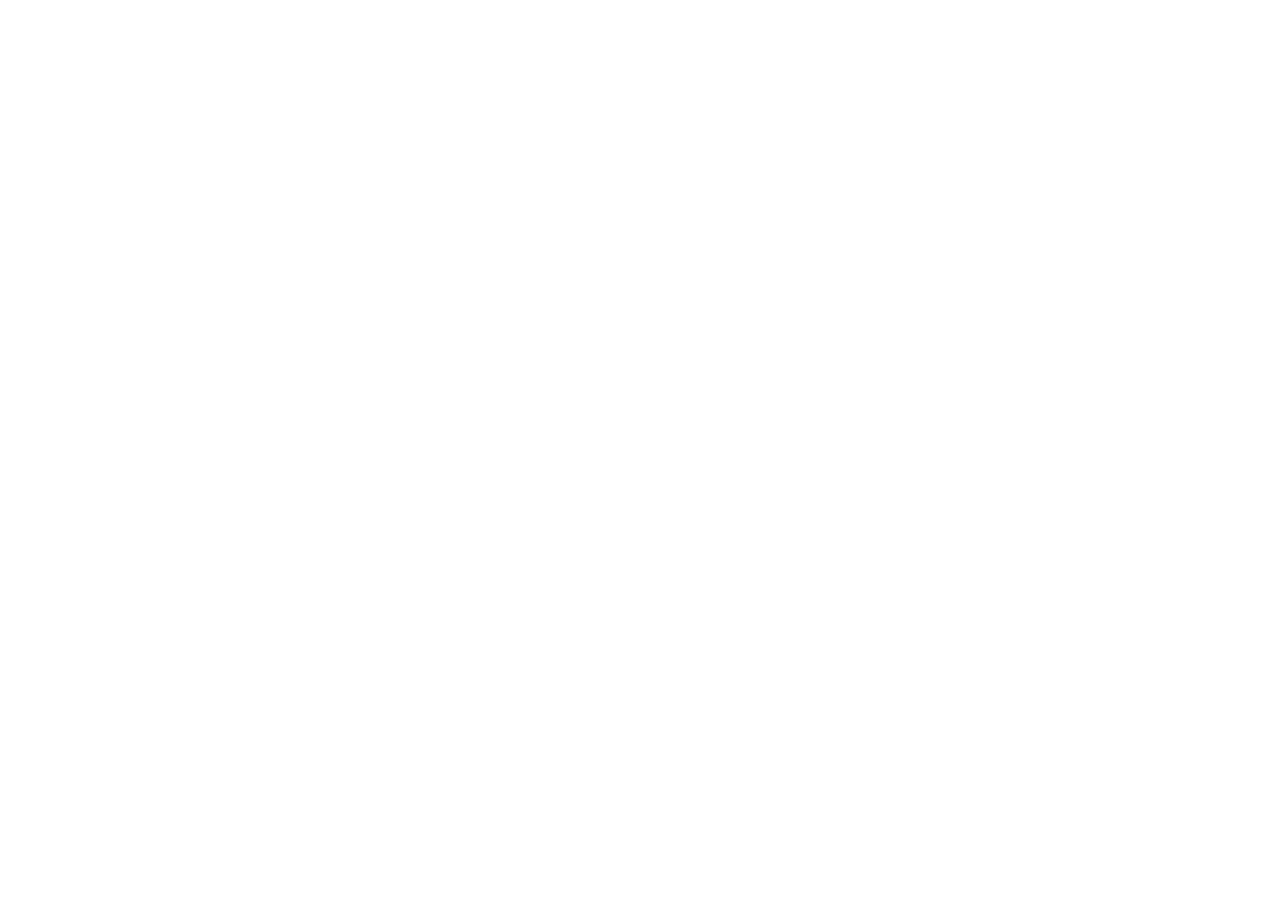
==== Site/Cadastro/cadastro.html @ 308a2e96 "Criação pastas-cadastro,calculadora,dashboard,login, sobremim-paginas html interligadas- estrutura b" ====
<!DOCTYPE html>
<html lang="en">
<head>
    <meta charset="UTF-8">
    <meta name="viewport" content="width=device-width, initial-scale=1.0">
    <title>Cadastro</title>
</head>
<body>
    
</body>
</html>
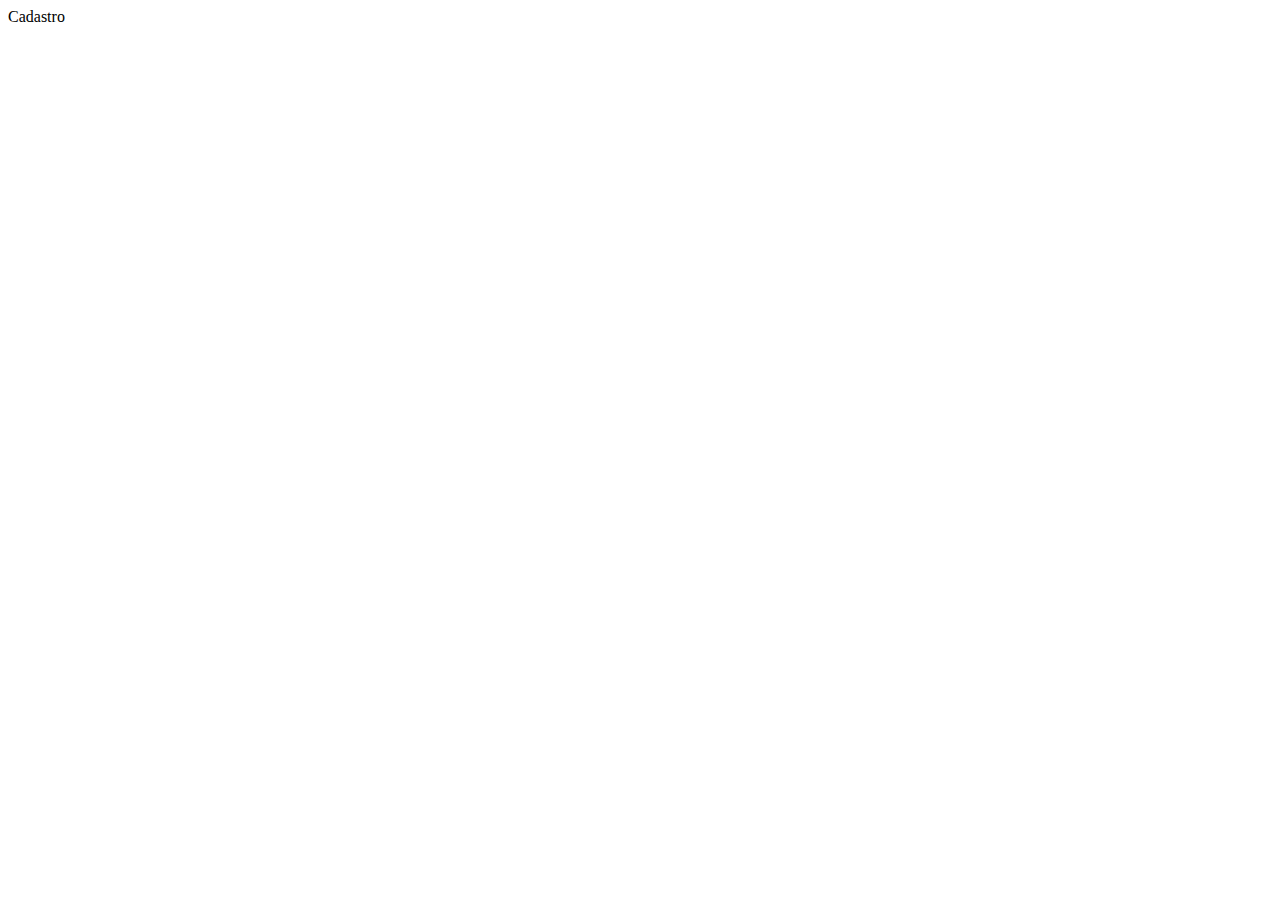
==== commit 5b550b40: "estrutura da pagina home quase finalizada-scroll da pagina aplicada, insersão de 2 botoes - titulo d" ====
--- a/Site/Cadastro/cadastro.html
+++ b/Site/Cadastro/cadastro.html
@@ -6,6 +6,6 @@
     <title>Cadastro</title>
 </head>
 <body>
-    
+    Cadastro
 </body>
 </html>